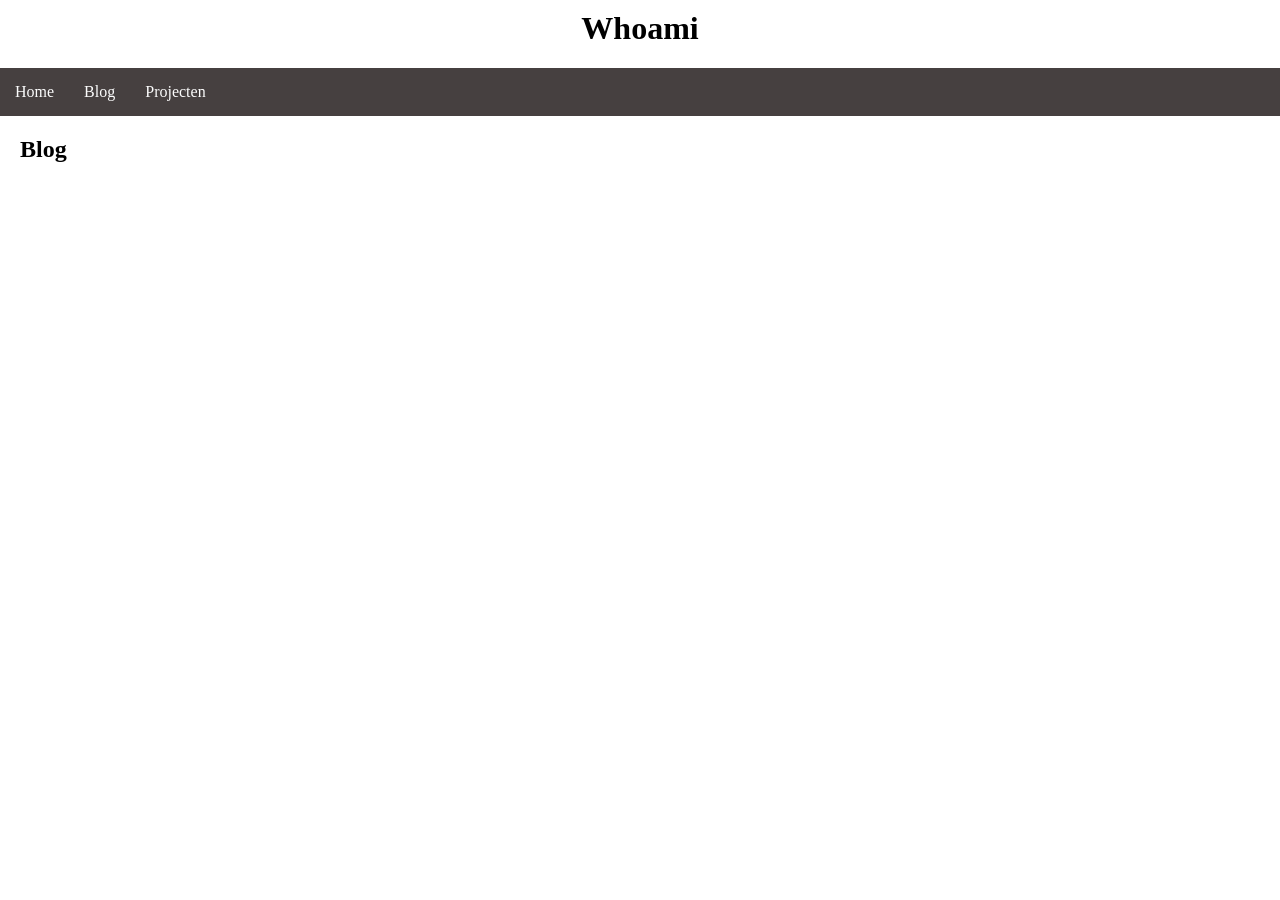
==== blog.html @ 782a2440 "initial" ====
<html>
    <head>
        <title>Whoami Blog</title>
        <link rel="stylesheet" href="styles.css">
    </head>
<body>
  <header>
    <h1>Whoami</h1>
    <nav class = "navbar">
      <ul>
        <li><a href="index.html">Home</a></li>
        <li><a href="blog.html">Blog</a></li>
        <li><a href="projects.html">Projecten</a></li>         
      </ul>
    </nav>
  </header>

  <main>
    <h2>Blog</h2>
  </main>
  
</body>
</html>
---- styles.css ----
body{
    margin: 0px;
}
main{
    margin: 20px;
}
h1{
    text-align: center;
    padding-top: 10px;
}
.navbar ul{
    list-style-type: none;
    background-color: rgb(70, 64, 64);
    padding: 0px;
    margin: 0px;
    overflow: hidden;
}
.navbar a{
    color: rgb(252, 252, 252);
    text-decoration: none;
    padding: 15px;
    display: block;
    text-align: center;
}
.navbar li{
    float: left;
}
.navbar a:hover{
    background-color: hsl(0, 0%, 10%);
}
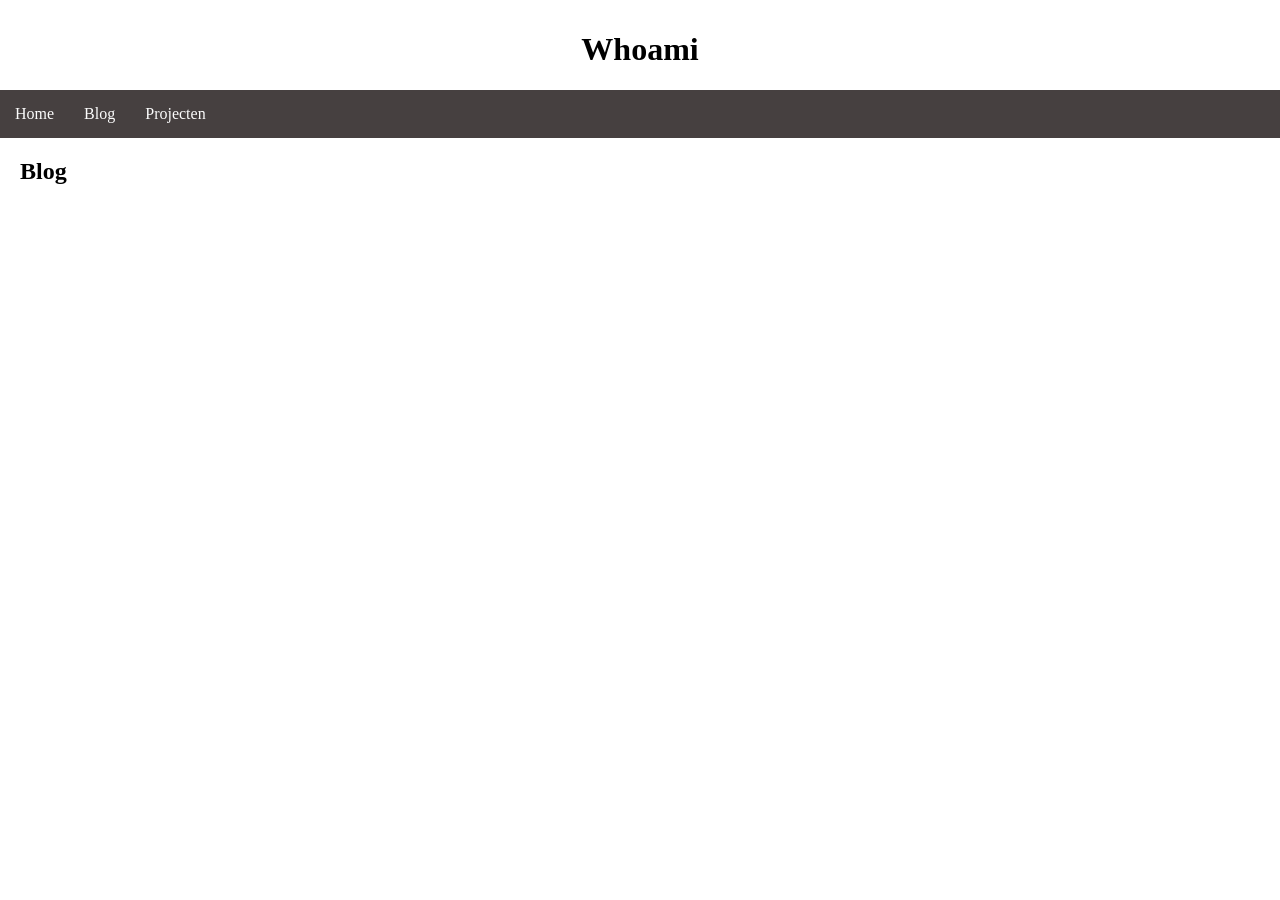
==== commit dc85ce1f: "doctype fixes, meta data aan header toegevoegd" ====
--- a/blog.html
+++ b/blog.html
@@ -1,23 +1,25 @@
-<html>
-    <head>
-        <title>Whoami Blog</title>
-        <link rel="stylesheet" href="styles.css">
-    </head>
-<body>
-  <header>
-    <h1>Whoami</h1>
-    <nav class = "navbar">
-      <ul>
-        <li><a href="index.html">Home</a></li>
-        <li><a href="blog.html">Blog</a></li>
-        <li><a href="projects.html">Projecten</a></li>         
-      </ul>
-    </nav>
-  </header>
+<!doctype html>
+<html lang="nl">
+  <head>
+    <meta charset="UTF-8" />
+    <meta name="viewport" content="width=device-width, initial-scale=1.0" />
+    <title>Whoami Blog</title>
+    <link rel="stylesheet" href="styles.css" />
+  </head>
+  <body>
+    <header>
+      <h1>Whoami</h1>
+      <nav class="navbar">
+        <ul>
+          <li><a href="index.html">Home</a></li>
+          <li><a href="blog.html">Blog</a></li>
+          <li><a href="projects.html">Projecten</a></li>
+        </ul>
+      </nav>
+    </header>
 
-  <main>
-    <h2>Blog</h2>
-  </main>
-  
-</body>
-</html>+    <main>
+      <h2>Blog</h2>
+    </main>
+  </body>
+</html>
--- a/styles.css
+++ b/styles.css
@@ -8,6 +8,10 @@
 h1{
     text-align: center;
     padding-top: 10px;
+}
+.navbar{
+    position:sticky;
+    width: 100%;
 }
 .navbar ul{
     list-style-type: none;
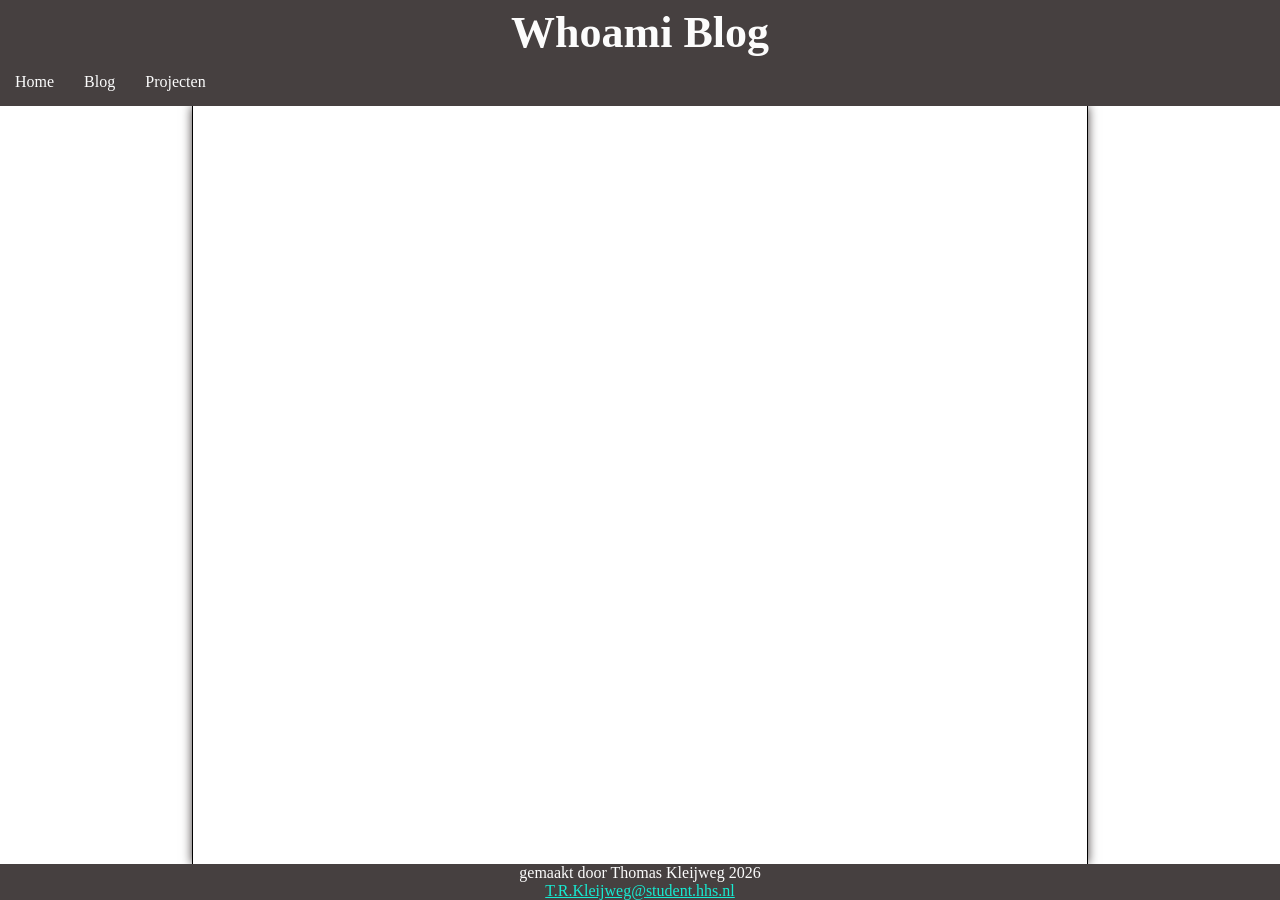
==== commit 8ac89c75: "placeholder tekst toegevoegd, een container gemaakt om alle tekst in het midden van het scherm te ho" ====
--- a/blog.html
+++ b/blog.html
@@ -8,18 +8,25 @@
   </head>
   <body>
     <header>
-      <h1>Whoami</h1>
-      <nav class="navbar">
-        <ul>
-          <li><a href="index.html">Home</a></li>
-          <li><a href="blog.html">Blog</a></li>
-          <li><a href="projects.html">Projecten</a></li>
-        </ul>
-      </nav>
+      <h1>Whoami Blog</h1>
     </header>
-
+    <nav class="navbar">
+      <ul>
+        <li><a href="index.html">Home</a></li>
+        <li><a href="blog.html">Blog</a></li>
+        <li><a href="projects.html">Projecten</a></li>
+      </ul>
+    </nav>
     <main>
-      <h2>Blog</h2>
+      <div class="center"></div>
     </main>
+    <footer>
+      <p>gemaakt door Thomas Kleijweg 2026</p>
+      <p>
+          <a href="mailto:T.R.Kleijweg@student.hhs.nl"
+            >T.R.Kleijweg@student.hhs.nl</a
+          >
+        </p>
+    </footer>
   </body>
 </html>
--- a/styles.css
+++ b/styles.css
@@ -1,16 +1,38 @@
-
-body{
+*{
+    box-sizing: border-box;
     margin: 0px;
 }
-main{
-    margin: 20px;
+
+html, body{
+    min-height: 100%;
+    margin: 0px;
+}
+header{
+    background-color: rgb(70, 64, 64);
+    color: rgb(252, 252, 252);
+}
+body{
+    min-height: 100vh;
+    display: flex;
+    flex-direction: column;
 }
 h1{
     text-align: center;
-    padding-top: 10px;
+    padding-top: 7px;
+    font-size: calc(12px + 2.5vw);
 }
+h2{
+    text-align: center;
+    font-size: calc(7px + 1.5vw);
+}
+main{
+    flex: 1;
+    display: flex;
+}
+
 .navbar{
-    position:sticky;
+    position: sticky;
+    top: 0;
     width: 100%;
 }
 .navbar ul{
@@ -32,4 +54,28 @@
 }
 .navbar a:hover{
     background-color: hsl(0, 0%, 10%);
+}
+.center{
+    box-sizing: border-box;
+    border-left: 1px solid;
+    border-right: 1px solid;
+    box-shadow: 0px 0px 10px rgb(70, 64, 64);
+    border-color: rgb(0, 0, 0);
+    margin-top: 0px;
+    margin-bottom: 0px;
+    margin-left: 15%;
+    margin-right: 15%;
+    padding: 10px;
+    flex: 1;
+}
+
+footer {
+    bottom: 0;
+    width: 100%;
+    background-color: rgb(70, 64, 64);
+    color: rgb(252, 252, 252);
+    text-align: center;
+}
+footer a{
+    color: rgb(22, 235, 210);
 }
